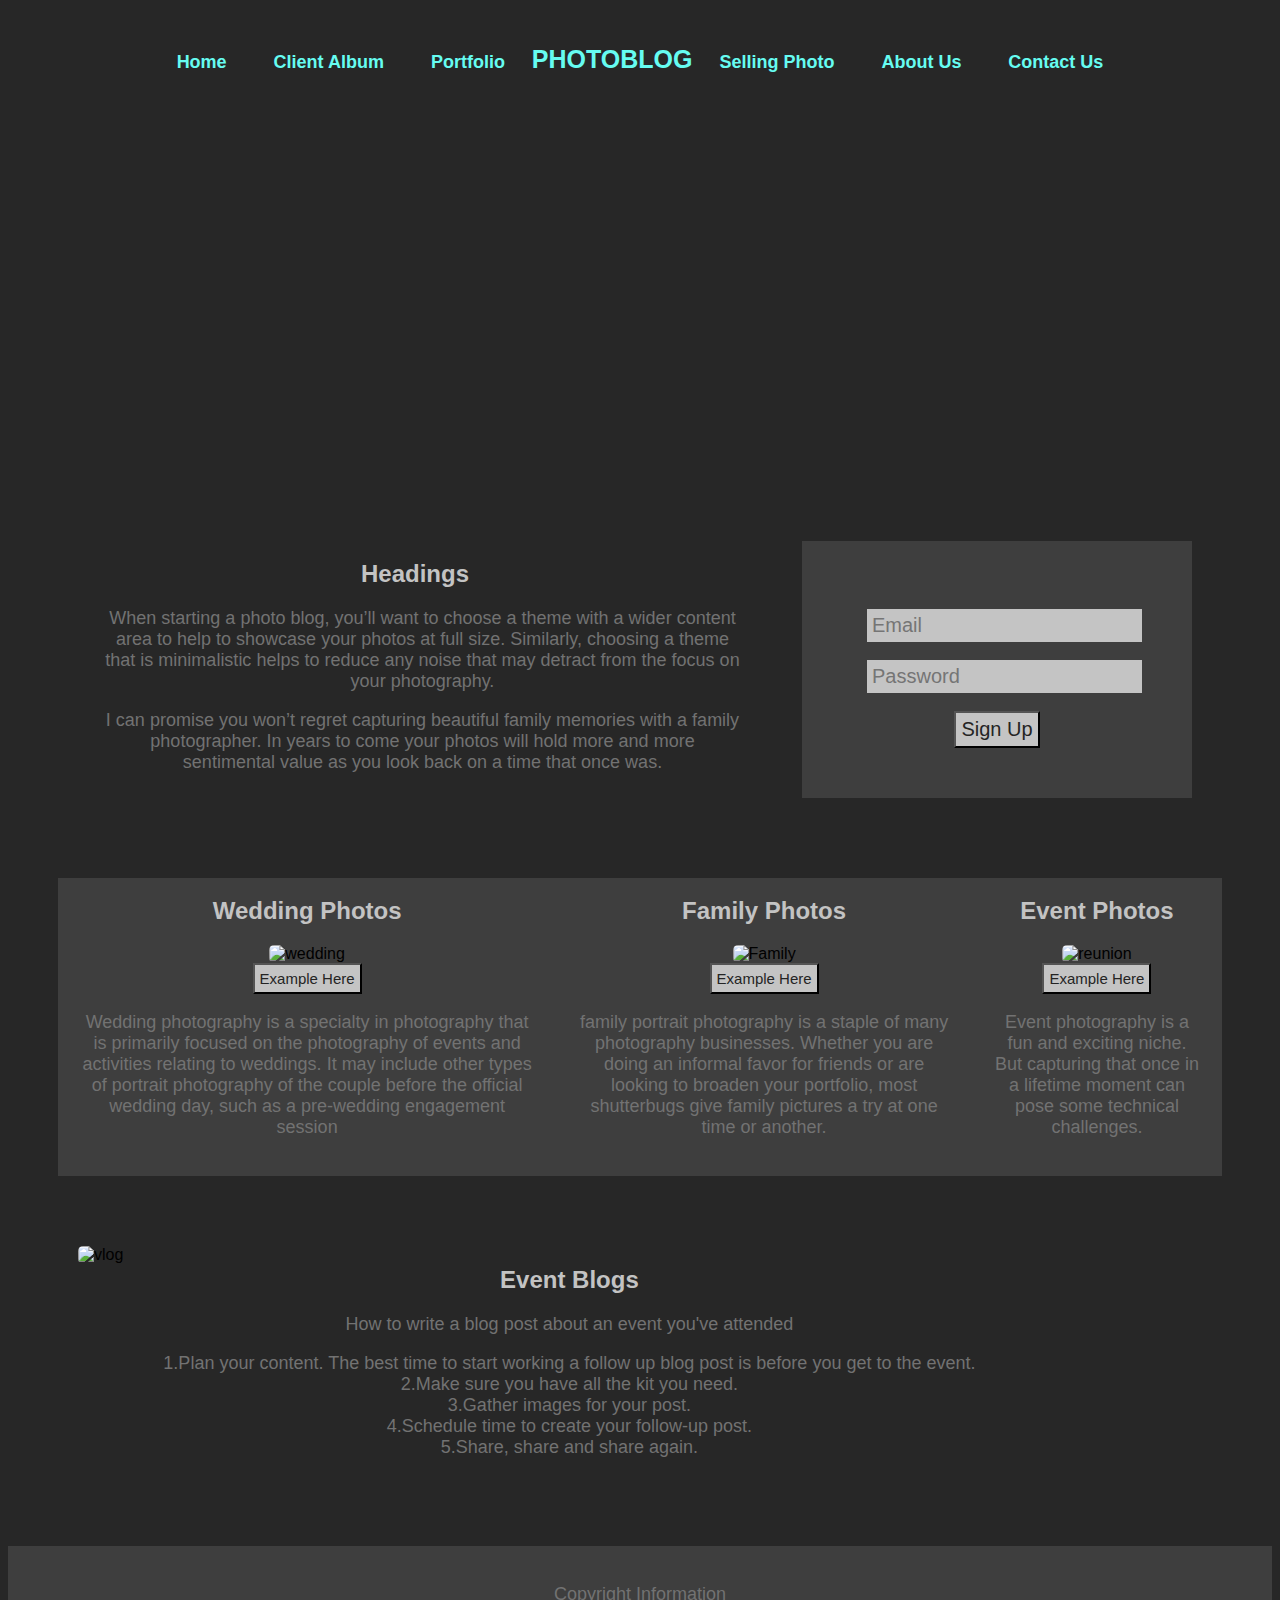
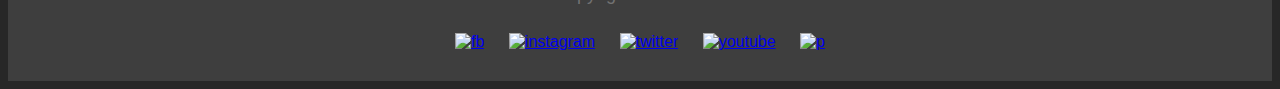
==== index.html @ dfdb255a "Add files via upload" ====
<!DOCTYPE html>
<html lang="en">
<head>
	<meta charset="UTF-8">
	<title>Photoblog Photography</title>
	<link rel="stylesheet" href="css/main.css">
</head>
<body>
	<header>
		<nav>
		<h1> 
			<a href="index.html">Home</a>
			<a href="Client-Album.html"> Client Album</a>
			<a href="Portfolio.html"> Portfolio</a>
			PHOTOBLOG
			<a href="Selling-Photo.html"> Selling Photo</a>
			<a href="About-Us.html"> About Us</a>
			<a href="Contact-Us.html"> Contact Us</a>     
		</h1>
		</nav>
	</header>
	<div class="banner"></div>

	<div class="header">
		<div>
		<h2>Headings</h2>
		<p>When starting a photo blog, you’ll want to choose a theme with a wider content area to help to showcase your photos at full size. Similarly, choosing a theme that is minimalistic helps to reduce any noise that may detract from the focus on your photography.</p>
		<p>I can promise you won’t regret capturing beautiful family memories with a family photographer. In years to come your photos will hold more and more sentimental value as you look back on a time that once was.</p>
		</div>
		
		<div>
		<form>
			<p><input type="Email" name="email" placeholder="Email" required></p>
			<p><input type="Password" name="email" placeholder="Password" required></p>
			<button type="submit" name="submit">Sign Up</button>	
		</form>
		</div>
	</div>

	<div class="feature">
		<div>
		<h2>Wedding Photos</h2>
		<img src="images/wedding2.jpg" alt="wedding"><br>
		<button type="submit" name="submit">Example Here</button>
		<p>Wedding photography is a specialty in photography that is primarily focused on the photography of events and activities relating to weddings. It may include other types of portrait photography of the couple before the official wedding day, such as a pre-wedding engagement session </p>
		</div>
		
		<div>
		<h2>Family Photos</h2>
		<img src="images/family3.jpg" alt="Family"><br>
		<button type="submit" name="submit">Example Here</button>
		<p>family portrait photography is a staple of many photography businesses. Whether you are doing an informal favor for friends or are looking to broaden your portfolio, most shutterbugs give family pictures a try at one time or another. </p>
		</div>
		
		<div>
		<h2>Event Photos</h2>
		<img src="images/2reunion.jpg" alt="reunion"><br>
		<button type="submit" name="submit">Example Here</button>
		<p>Event photography is a fun and exciting niche. But capturing that once in a lifetime moment can pose some technical challenges. </p>
		</div>
	</div>

	<div class="vlog">
		<div>
		<img src="images/3videoblog.jpg" alt="vlog">
		<div class="centered"><i class="fas fa-play"></i></div>
		</div>
		
		<div>
		<h2>Event Blogs</h2>
		<p>How to write a blog post about an event you've attended</p>
		<p>1.Plan your content. The best time to start working a follow up blog post is before you get to the event. <br>
		2.Make sure you have all the kit you need. <br>
		3.Gather images for your post. <br>
		4.Schedule time to create your follow-up post.<br> 
		5.Share, share and share again.</p>
		</div>
	</div>

	<footer>
		<p>Copyright Information</p>
		<a href="https://www.facebook.com/"><img src="images/fb.png" alt="fb"></a>
		<a href="https://www.instagram.com/"><img src="images/instagram.png" alt="instagram"></a>
		<a href="https://twitter.com/"><img src="images/twitter.png" alt="twitter"></a>
		<a href="https://www.youtube.com/"><img src="images/youtube.png" alt="youtube"></a>
		<a href="https://www.pinterest.ph/"><img src="images/p.png" alt="p"></a>
	</footer>
</body>
</html>
---- css/main.css ----
body{
	background-color: #272727;
	text-align: center;
	font-family: arial, Sans-serif;
}

h1{
	color: #66fcf1;
}

h2{
	color: #c3c3c3;
}

p{
	font-size: 18px;
	color: #727272;
}

header{
	padding: 20px;
}

header h1{
	font-size: 25px;
	color: #66fcf1;
}

header a{
	text-decoration: none;
	background-color: #272727;
	font-size: 18px;
	color: #66fcf1;
	padding-left: 20px;
	padding-right: 20px;
}

.banner{
	background-image: url(../images/1headerpic.jpg);
	background-size: cover;
	height: 350px;
}

.header{
	display: flex;
	margin: 50px;
}

.header div{
	padding: 30px;
}

.header form{
	padding: 50px;
	background-color: #3E3E3E;
}

.header input{
	padding: 5px;
	font-size: 20px;
	color:#626262;
	background-color: #C4C4C4;
	border: none;
}

.header button{
	padding: 5px;
	font-size: 20px;
	color: #242424;
	background-color: #C4C4C4;
}
.header p{
	margin-left: 15px;
	margin-left: 15px;
}
.feature{
	display: flex;
	margin-left: 50px;
	margin-right: 50px;
	margin-bottom: 50px;
}

.feature div{
	text-align: center;
	background-color: #3E3E3E; 
	padding-left: 20px;
	padding-right: 20px;
	padding-bottom: 20px;
}

.feature img{
	width: 300px;
	height: 200px;
	border-radius: 5px;
}
.feature p{
	text-align: center;
}

.feature button{
	padding: 5px;
	font-size: 15px;
	color: #242424;
	background-color: #C4C4C4;
}

.vlog{
	display: flex;
	margin: 50px;
}

.vlog div{
	padding: 20px;
}

.vlog img{
	width: 500px;
	height: 262px;
	border-radius: 5px;
}

.vlog button{
	padding: 5px;
	font-size: 15px;
	color: #242424;
	background-color: #C4C4C4;
	margin-left: 10px
	
}

.identity{
	color: #c3c3c3;
	margin: 50px;
}

.identity p, h3{
	text-align: left;
}

.identity img{
	width: 300px;
	height: auto;
	border-radius: 20px;
}

.contact{
	display: flex;
	margin-left: 50px;
	margin-right: 50px;
	margin-bottom: 50px;
}

.contact div{
	padding: 20px;

}

.contact input{
	padding: 13px;
	font-size: 18px;
	color:#626262;
	background-color: #C4C4C4;
	border: none;
	width: 40%;
}

textarea{
	padding: 10px;
	color:#626262;
	background-color: #C4C4C4;
	font-size: 18px;
	font-family: arial, Sans-serif;
	width: 85%;
}

.contact button{
	padding: 10px;
	font-size: 20px;
	color: #242424;
	background-color: #C4C4C4;
}

footer{
	padding: 20px;
	background-color: #3E3E3E;
}

footer img{
	width: 30px;
	padding: 10px;
}
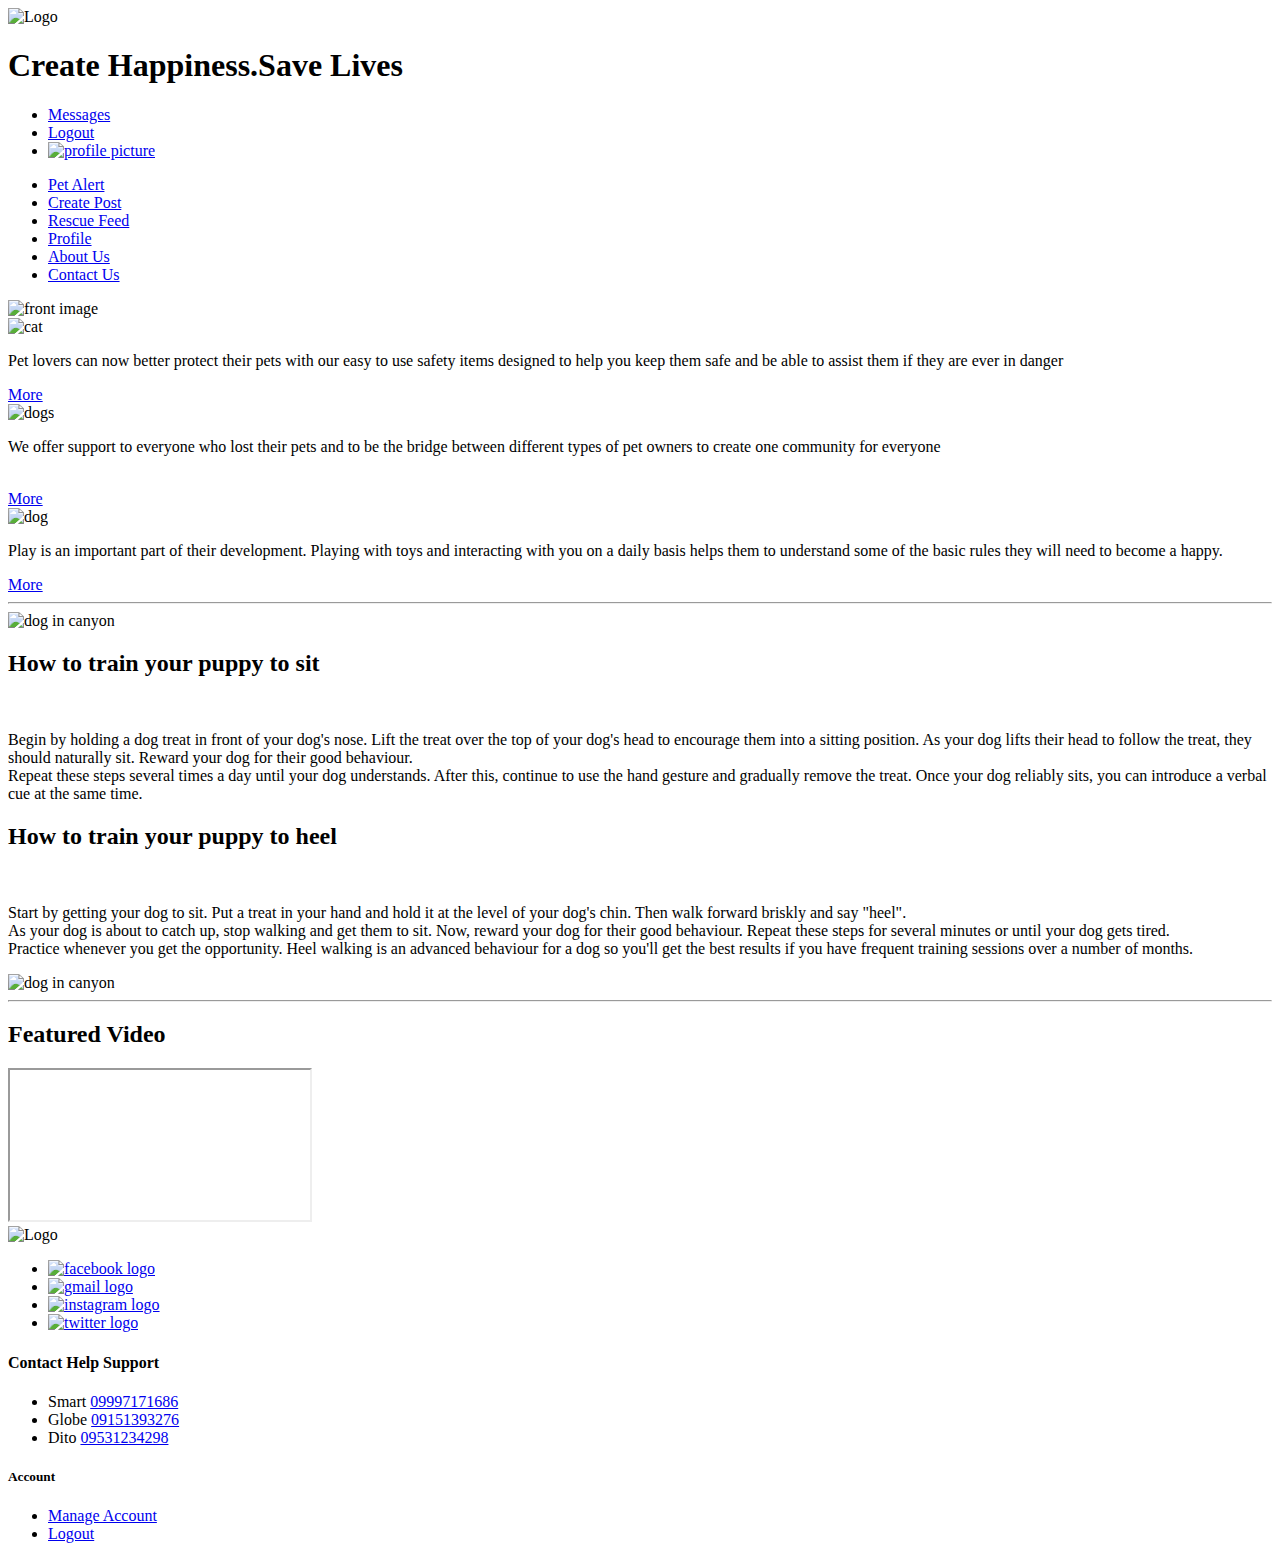
==== commit 0a6c4833: "Update index.html" ====
--- a/index.html
+++ b/index.html
@@ -1,89 +1,115 @@
 <!DOCTYPE html>
 <html lang="en">
 <head>
-	<meta charset="UTF-8">
-	<title>Photoblog Photography</title>
-	<link rel="stylesheet" href="css/main.css">
+	<link rel="shortcut icon" href="img/icon.ico"/>
+	<meta charset="utf-8">
+	<title>Pet Alert</title>
+	<link rel="stylesheet" type="text/css" href="css/headfoot.css">
+	<link rel="stylesheet" type="text/css" href="css/petalert.css">
+	<link href="https://fonts.googleapis.com/css2?family=Patrick+Hand+SC&display=swap" rel="stylesheet">
 </head>
 <body>
-	<header>
-		<nav>
-		<h1> 
-			<a href="index.html">Home</a>
-			<a href="Client-Album.html"> Client Album</a>
-			<a href="Portfolio.html"> Portfolio</a>
-			PHOTOBLOG
-			<a href="Selling-Photo.html"> Selling Photo</a>
-			<a href="About-Us.html"> About Us</a>
-			<a href="Contact-Us.html"> Contact Us</a>     
-		</h1>
-		</nav>
-	</header>
-	<div class="banner"></div>
+<header>
+	<div><img src="img/head/logo.png" alt="Logo" height="100"></div>
+	<h1>Create Happiness.Save Lives</h1>
+	<nav>
+		<ul>
+			<li><a href="#">Messages</a></li>
+			<li><a href="html/login.html">Logout</a></li>
+			<li><a href="html/settings.html"><img src="img/head/pp.png" alt="profile picture"></a></li>
+		</ul>
+		<ul>
+			<li><a href="index.html">Pet Alert</a></li>
+			<li><a href="html/createpost.html">Create Post</a></li>
+			<li><a href="html/wall.html">Rescue Feed</a></li>
+			<li><a href="html/profile.html">Profile</a></li>
+			<li><a href="html/about.html">About Us</a></li>
+			<li><a href="html/contact.html">Contact Us</a></li>
+		</ul>
+	</nav>
+</header>
+	<div class="logo">
+		<img src="img/home/front.png" alt="front image" height="300">
+	</div>
+<main>
+	<section>
+		<img src="img/home/img1.png" alt="cat">
+		<p>Pet lovers can now better protect their pets with our easy to use safety items designed to help you keep them safe and be able to assist them if they are ever in danger</p>
+		<div class="button"><div><a href="#">More</a></div></div>
+	</section>
+	<section>
+		<img src="img/home/img2.png" alt="dogs">
+		<p>We offer support to everyone who lost their pets and to be the bridge between different types of pet owners to create one community for everyone </p><br>  
+		<div class="button"><div><a href="#">More</a></div></div>
+	</section>
+	<section>
+		<img src="img/home/img3.png" alt="dog">
+		<p>Play is an important part of their development. Playing with toys and interacting with you on a daily basis helps them to understand some of the basic rules they will need to become a happy. </p>
+		<div class="button"><div><a href="#">More</a></div></div>
+	</section>
+</main>
+<div><hr></div>
+<div class="main2">
+	<section>
+		<div>
+		<img src="img/home/lorem1.png" alt="dog in canyon">
+		</div>
+		<div>
+		<h2>How to train your puppy to sit</h2><br>
+		<p>Begin by holding a dog treat in front of your dog's nose. Lift the treat over the top of your dog's head to encourage them into a sitting position. As your dog lifts their head to follow the treat, they should naturally sit. Reward your dog for their good behaviour. <br>
+		Repeat these steps several times a day until your dog understands. After this, continue to use the hand gesture and gradually remove the treat. Once your dog reliably sits, you can introduce a verbal cue at the same time. <br></p>
+		</div>
+	</section>	
+	<section>
+		<div>
+		<h2>How to train your puppy to heel</h2><br>
+		<p>Start by getting your dog to sit. Put a treat in your hand and hold it at the level of your dog's chin. Then walk forward briskly and say "heel". <br>
+		As your dog is about to catch up, stop walking and get them to sit. Now, reward your dog for their good behaviour. Repeat these steps for several minutes or until your dog gets tired. <br>
+		Practice whenever you get the opportunity. Heel walking is an advanced behaviour for a dog so you'll get the best results if you have frequent training sessions over a number of months.</p>
+		</div>
+		<div>
+		<img src="img/home/lorem1.png" alt="dog in canyon">
+		</div>
 
-	<div class="header">
-		<div>
-		<h2>Headings</h2>
-		<p>When starting a photo blog, you’ll want to choose a theme with a wider content area to help to showcase your photos at full size. Similarly, choosing a theme that is minimalistic helps to reduce any noise that may detract from the focus on your photography.</p>
-		<p>I can promise you won’t regret capturing beautiful family memories with a family photographer. In years to come your photos will hold more and more sentimental value as you look back on a time that once was.</p>
-		</div>
-		
-		<div>
-		<form>
-			<p><input type="Email" name="email" placeholder="Email" required></p>
-			<p><input type="Password" name="email" placeholder="Password" required></p>
-			<button type="submit" name="submit">Sign Up</button>	
-		</form>
-		</div>
+	</section>	
+</div>
+<div><hr></div>
+<div class="video">
+		<h2>Featured Video</h2>
+	<div>
+		<iframe src="https://www.youtube.com/embed/e6ekOvCAlBU"></iframe>
 	</div>
+</div>
 
-	<div class="feature">
-		<div>
-		<h2>Wedding Photos</h2>
-		<img src="images/wedding2.jpg" alt="wedding"><br>
-		<button type="submit" name="submit">Example Here</button>
-		<p>Wedding photography is a specialty in photography that is primarily focused on the photography of events and activities relating to weddings. It may include other types of portrait photography of the couple before the official wedding day, such as a pre-wedding engagement session </p>
-		</div>
-		
-		<div>
-		<h2>Family Photos</h2>
-		<img src="images/family3.jpg" alt="Family"><br>
-		<button type="submit" name="submit">Example Here</button>
-		<p>family portrait photography is a staple of many photography businesses. Whether you are doing an informal favor for friends or are looking to broaden your portfolio, most shutterbugs give family pictures a try at one time or another. </p>
-		</div>
-		
-		<div>
-		<h2>Event Photos</h2>
-		<img src="images/2reunion.jpg" alt="reunion"><br>
-		<button type="submit" name="submit">Example Here</button>
-		<p>Event photography is a fun and exciting niche. But capturing that once in a lifetime moment can pose some technical challenges. </p>
-		</div>
-	</div>
-
-	<div class="vlog">
-		<div>
-		<img src="images/3videoblog.jpg" alt="vlog">
-		<div class="centered"><i class="fas fa-play"></i></div>
-		</div>
-		
-		<div>
-		<h2>Event Blogs</h2>
-		<p>How to write a blog post about an event you've attended</p>
-		<p>1.Plan your content. The best time to start working a follow up blog post is before you get to the event. <br>
-		2.Make sure you have all the kit you need. <br>
-		3.Gather images for your post. <br>
-		4.Schedule time to create your follow-up post.<br> 
-		5.Share, share and share again.</p>
-		</div>
-	</div>
-
-	<footer>
-		<p>Copyright Information</p>
-		<a href="https://www.facebook.com/"><img src="images/fb.png" alt="fb"></a>
-		<a href="https://www.instagram.com/"><img src="images/instagram.png" alt="instagram"></a>
-		<a href="https://twitter.com/"><img src="images/twitter.png" alt="twitter"></a>
-		<a href="https://www.youtube.com/"><img src="images/youtube.png" alt="youtube"></a>
-		<a href="https://www.pinterest.ph/"><img src="images/p.png" alt="p"></a>
-	</footer>
+<footer>
+	<div>
+	<section>
+		<img class="img" src="img/head/logo.png" alt="Logo" height="100">
+		<ul>
+			<li><a href="http://www.facebook.com"><img src="img/foot/fb.png" alt="facebook logo"></a></li>
+			<li><a href="http://www.Gmail.com"><img src="img/foot/gm.png" alt="gmail logo"></a></li>
+			<li><a href="http://www.Instagram.com"><img src="img/foot/ig.png" alt="instagram logo"></a></li>
+			<li><a href="http://www.Twitter.com"><img src="img/foot/tw.png" alt="twitter logo"></a></li>
+		</ul>
+	</section>
+	<section></section>
+	<section>
+		<h4>Contact Help Support</h4>
+		<ul>
+			<li>Smart  <a href="tel:+639997171686">  09997171686</a></li>
+			<li>Globe  <a href="tel:+639151393276">  09151393276</a></li>
+			<li>Dito  <a href="tel:+639531234298">  09531234298</a></li>
+		</ul>
+	</section>
+	<section></section>
+	<section>
+		<h5>Account</h5>
+		<ul>
+			<li><a href="#">Manage Account</a></li>
+			<li><a href="html/register.html">Logout</a></li>
+		</ul>
+	</section>
+</div>
+</footer>
 </body>
-</html>+</html>
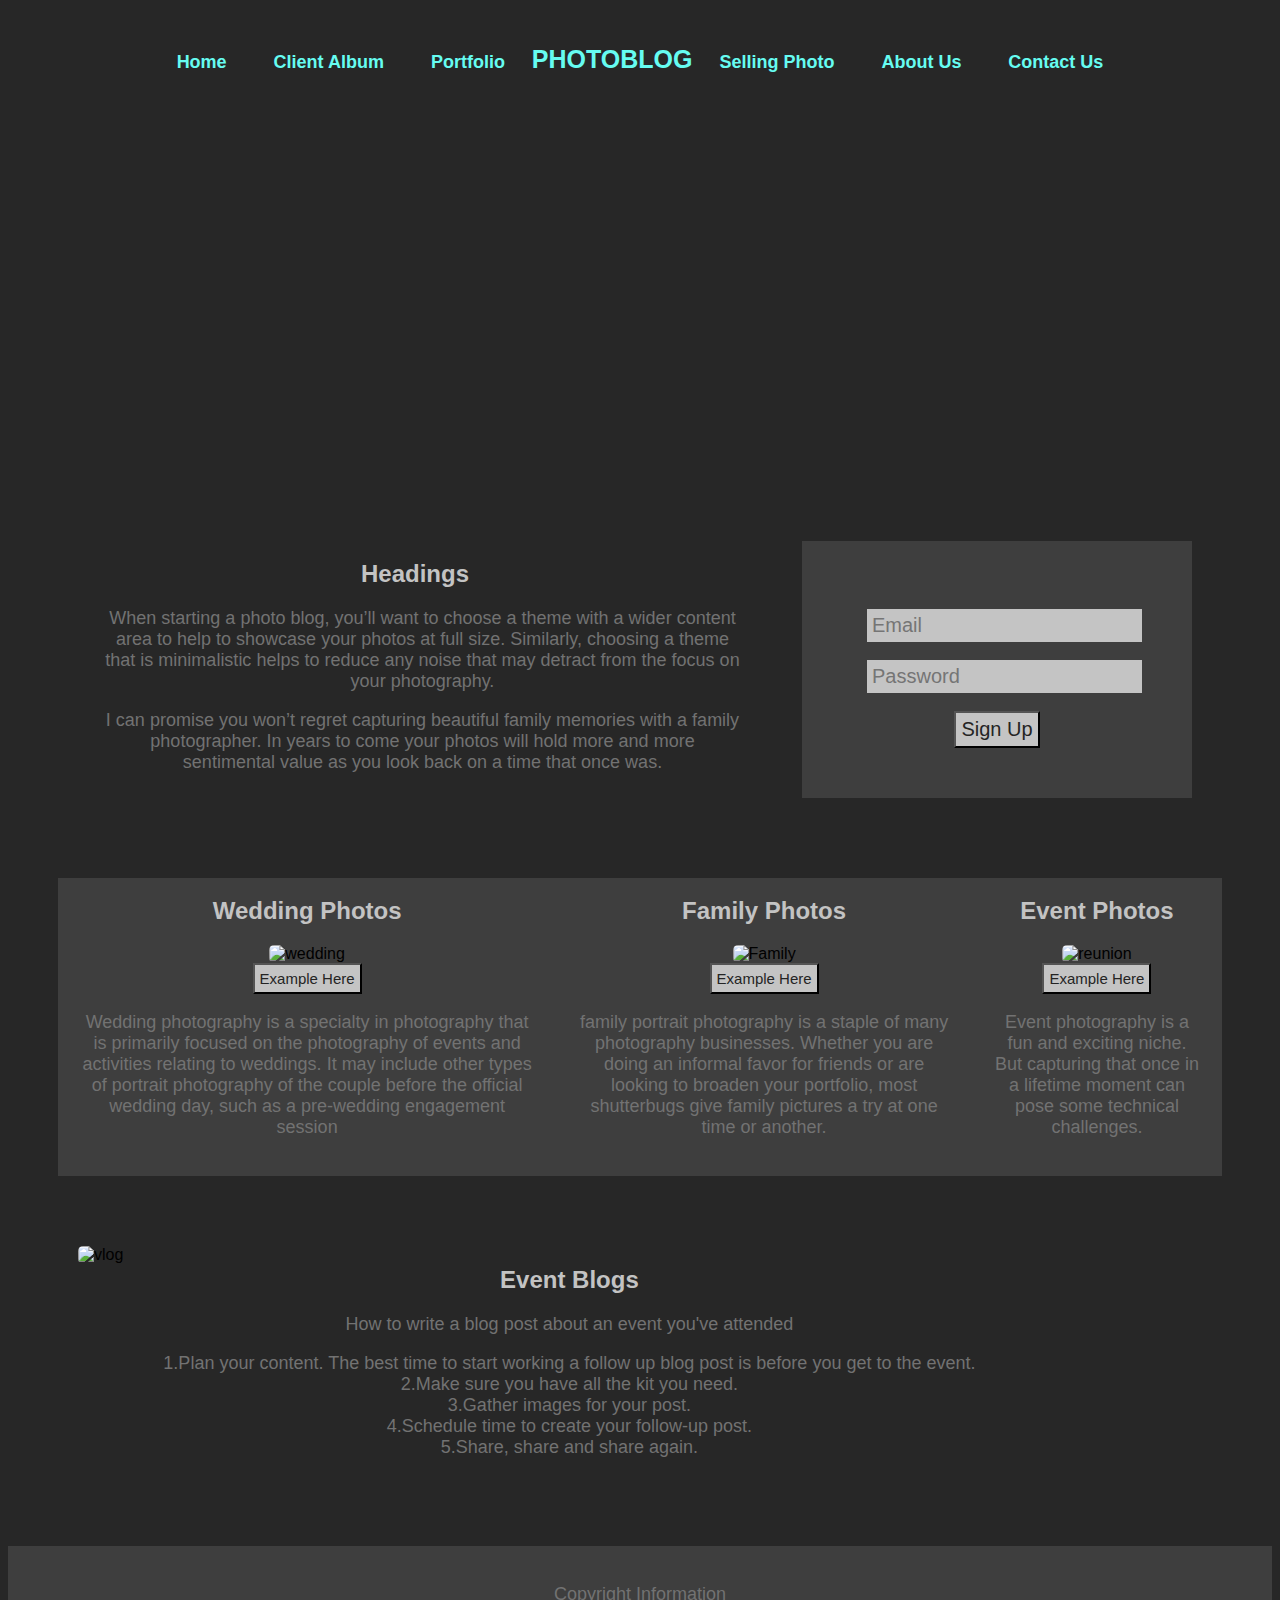
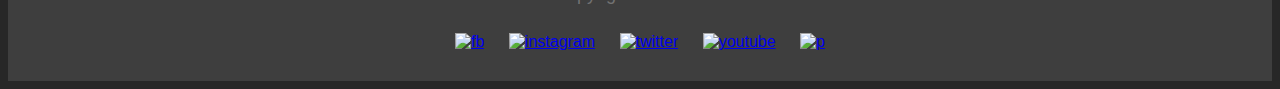
==== commit 7c5d4f30: "Update index.html" ====
--- a/index.html
+++ b/index.html
@@ -1,115 +1,89 @@
 <!DOCTYPE html>
 <html lang="en">
 <head>
-	<link rel="shortcut icon" href="img/icon.ico"/>
-	<meta charset="utf-8">
-	<title>Pet Alert</title>
-	<link rel="stylesheet" type="text/css" href="css/headfoot.css">
-	<link rel="stylesheet" type="text/css" href="css/petalert.css">
-	<link href="https://fonts.googleapis.com/css2?family=Patrick+Hand+SC&display=swap" rel="stylesheet">
+	<meta charset="UTF-8">
+	<title>Photoblog Photography</title>
+	<link rel="stylesheet" href="css/main.css">
 </head>
 <body>
-<header>
-	<div><img src="img/head/logo.png" alt="Logo" height="100"></div>
-	<h1>Create Happiness.Save Lives</h1>
-	<nav>
-		<ul>
-			<li><a href="#">Messages</a></li>
-			<li><a href="html/login.html">Logout</a></li>
-			<li><a href="html/settings.html"><img src="img/head/pp.png" alt="profile picture"></a></li>
-		</ul>
-		<ul>
-			<li><a href="index.html">Pet Alert</a></li>
-			<li><a href="html/createpost.html">Create Post</a></li>
-			<li><a href="html/wall.html">Rescue Feed</a></li>
-			<li><a href="html/profile.html">Profile</a></li>
-			<li><a href="html/about.html">About Us</a></li>
-			<li><a href="html/contact.html">Contact Us</a></li>
-		</ul>
-	</nav>
-</header>
-	<div class="logo">
-		<img src="img/home/front.png" alt="front image" height="300">
+	<header>
+		<nav>
+		<h1> 
+			<a href="index.html">Home</a>
+			<a href="Client-Album.html"> Client Album</a>
+			<a href="Portfolio.html"> Portfolio</a>
+			PHOTOBLOG
+			<a href="Selling-Photo.html"> Selling Photo</a>
+			<a href="About-Us.html"> About Us</a>
+			<a href="Contact-Us.html"> Contact Us</a>     
+		</h1>
+		</nav>
+	</header>
+	<div class="banner"></div>
+
+	<div class="header">
+		<div>
+		<h2>Headings</h2>
+		<p>When starting a photo blog, you’ll want to choose a theme with a wider content area to help to showcase your photos at full size. Similarly, choosing a theme that is minimalistic helps to reduce any noise that may detract from the focus on your photography.</p>
+		<p>I can promise you won’t regret capturing beautiful family memories with a family photographer. In years to come your photos will hold more and more sentimental value as you look back on a time that once was.</p>
+		</div>
+		
+		<div>
+		<form>
+			<p><input type="Email" name="email" placeholder="Email" required></p>
+			<p><input type="Password" name="email" placeholder="Password" required></p>
+			<button type="submit" name="submit">Sign Up</button>	
+		</form>
+		</div>
 	</div>
-<main>
-	<section>
-		<img src="img/home/img1.png" alt="cat">
-		<p>Pet lovers can now better protect their pets with our easy to use safety items designed to help you keep them safe and be able to assist them if they are ever in danger</p>
-		<div class="button"><div><a href="#">More</a></div></div>
-	</section>
-	<section>
-		<img src="img/home/img2.png" alt="dogs">
-		<p>We offer support to everyone who lost their pets and to be the bridge between different types of pet owners to create one community for everyone </p><br>  
-		<div class="button"><div><a href="#">More</a></div></div>
-	</section>
-	<section>
-		<img src="img/home/img3.png" alt="dog">
-		<p>Play is an important part of their development. Playing with toys and interacting with you on a daily basis helps them to understand some of the basic rules they will need to become a happy. </p>
-		<div class="button"><div><a href="#">More</a></div></div>
-	</section>
-</main>
-<div><hr></div>
-<div class="main2">
-	<section>
+
+	<div class="feature">
 		<div>
-		<img src="img/home/lorem1.png" alt="dog in canyon">
+		<h2>Wedding Photos</h2>
+		<img src="images/wedding2.jpg" alt="wedding"><br>
+		<button type="submit" name="submit">Example Here</button>
+		<p>Wedding photography is a specialty in photography that is primarily focused on the photography of events and activities relating to weddings. It may include other types of portrait photography of the couple before the official wedding day, such as a pre-wedding engagement session </p>
 		</div>
+		
 		<div>
-		<h2>How to train your puppy to sit</h2><br>
-		<p>Begin by holding a dog treat in front of your dog's nose. Lift the treat over the top of your dog's head to encourage them into a sitting position. As your dog lifts their head to follow the treat, they should naturally sit. Reward your dog for their good behaviour. <br>
-		Repeat these steps several times a day until your dog understands. After this, continue to use the hand gesture and gradually remove the treat. Once your dog reliably sits, you can introduce a verbal cue at the same time. <br></p>
+		<h2>Family Photos</h2>
+		<img src="images/family3.jpg" alt="Family"><br>
+		<button type="submit" name="submit">Example Here</button>
+		<p>family portrait photography is a staple of many photography businesses. Whether you are doing an informal favor for friends or are looking to broaden your portfolio, most shutterbugs give family pictures a try at one time or another. </p>
 		</div>
-	</section>	
-	<section>
+		
 		<div>
-		<h2>How to train your puppy to heel</h2><br>
-		<p>Start by getting your dog to sit. Put a treat in your hand and hold it at the level of your dog's chin. Then walk forward briskly and say "heel". <br>
-		As your dog is about to catch up, stop walking and get them to sit. Now, reward your dog for their good behaviour. Repeat these steps for several minutes or until your dog gets tired. <br>
-		Practice whenever you get the opportunity. Heel walking is an advanced behaviour for a dog so you'll get the best results if you have frequent training sessions over a number of months.</p>
+		<h2>Event Photos</h2>
+		<img src="images/2reunion.jpg" alt="reunion"><br>
+		<button type="submit" name="submit">Example Here</button>
+		<p>Event photography is a fun and exciting niche. But capturing that once in a lifetime moment can pose some technical challenges. </p>
 		</div>
+	</div>
+
+	<div class="vlog">
 		<div>
-		<img src="img/home/lorem1.png" alt="dog in canyon">
+		<img src="images/3videoblog.jpg" alt="vlog">
+		<div class="centered"><i class="fas fa-play"></i></div>
 		</div>
+		
+		<div>
+		<h2>Event Blogs</h2>
+		<p>How to write a blog post about an event you've attended</p>
+		<p>1.Plan your content. The best time to start working a follow up blog post is before you get to the event. <br>
+		2.Make sure you have all the kit you need. <br>
+		3.Gather images for your post. <br>
+		4.Schedule time to create your follow-up post.<br> 
+		5.Share, share and share again.</p>
+		</div>
+	</div>
 
-	</section>	
-</div>
-<div><hr></div>
-<div class="video">
-		<h2>Featured Video</h2>
-	<div>
-		<iframe src="https://www.youtube.com/embed/e6ekOvCAlBU"></iframe>
-	</div>
-</div>
-
-<footer>
-	<div>
-	<section>
-		<img class="img" src="img/head/logo.png" alt="Logo" height="100">
-		<ul>
-			<li><a href="http://www.facebook.com"><img src="img/foot/fb.png" alt="facebook logo"></a></li>
-			<li><a href="http://www.Gmail.com"><img src="img/foot/gm.png" alt="gmail logo"></a></li>
-			<li><a href="http://www.Instagram.com"><img src="img/foot/ig.png" alt="instagram logo"></a></li>
-			<li><a href="http://www.Twitter.com"><img src="img/foot/tw.png" alt="twitter logo"></a></li>
-		</ul>
-	</section>
-	<section></section>
-	<section>
-		<h4>Contact Help Support</h4>
-		<ul>
-			<li>Smart  <a href="tel:+639997171686">  09997171686</a></li>
-			<li>Globe  <a href="tel:+639151393276">  09151393276</a></li>
-			<li>Dito  <a href="tel:+639531234298">  09531234298</a></li>
-		</ul>
-	</section>
-	<section></section>
-	<section>
-		<h5>Account</h5>
-		<ul>
-			<li><a href="#">Manage Account</a></li>
-			<li><a href="html/register.html">Logout</a></li>
-		</ul>
-	</section>
-</div>
-</footer>
+	<footer>
+		<p>Copyright Information</p>
+		<a href="https://www.facebook.com/"><img src="images/fb.png" alt="fb"></a>
+		<a href="https://www.instagram.com/"><img src="images/instagram.png" alt="instagram"></a>
+		<a href="https://twitter.com/"><img src="images/twitter.png" alt="twitter"></a>
+		<a href="https://www.youtube.com/"><img src="images/youtube.png" alt="youtube"></a>
+		<a href="https://www.pinterest.ph/"><img src="images/p.png" alt="p"></a>
+	</footer>
 </body>
 </html>
--- a/css/main.css
+++ b/css/main.css
@@ -0,0 +1,191 @@
+body{
+	background-color: #272727;
+	text-align: center;
+	font-family: arial, Sans-serif;
+}
+
+h1{
+	color: #66fcf1;
+}
+
+h2{
+	color: #c3c3c3;
+}
+
+p{
+	font-size: 18px;
+	color: #727272;
+}
+
+header{
+	padding: 20px;
+}
+
+header h1{
+	font-size: 25px;
+	color: #66fcf1;
+}
+
+header a{
+	text-decoration: none;
+	background-color: #272727;
+	font-size: 18px;
+	color: #66fcf1;
+	padding-left: 20px;
+	padding-right: 20px;
+}
+
+.banner{
+	background-image: url(../images/1headerpic.jpg);
+	background-size: cover;
+	height: 350px;
+}
+
+.header{
+	display: flex;
+	margin: 50px;
+}
+
+.header div{
+	padding: 30px;
+}
+
+.header form{
+	padding: 50px;
+	background-color: #3E3E3E;
+}
+
+.header input{
+	padding: 5px;
+	font-size: 20px;
+	color:#626262;
+	background-color: #C4C4C4;
+	border: none;
+}
+
+.header button{
+	padding: 5px;
+	font-size: 20px;
+	color: #242424;
+	background-color: #C4C4C4;
+}
+.header p{
+	margin-left: 15px;
+	margin-left: 15px;
+}
+.feature{
+	display: flex;
+	margin-left: 50px;
+	margin-right: 50px;
+	margin-bottom: 50px;
+}
+
+.feature div{
+	text-align: center;
+	background-color: #3E3E3E; 
+	padding-left: 20px;
+	padding-right: 20px;
+	padding-bottom: 20px;
+}
+
+.feature img{
+	width: 300px;
+	height: 200px;
+	border-radius: 5px;
+}
+.feature p{
+	text-align: center;
+}
+
+.feature button{
+	padding: 5px;
+	font-size: 15px;
+	color: #242424;
+	background-color: #C4C4C4;
+}
+
+.vlog{
+	display: flex;
+	margin: 50px;
+}
+
+.vlog div{
+	padding: 20px;
+}
+
+.vlog img{
+	width: 500px;
+	height: 262px;
+	border-radius: 5px;
+}
+
+.vlog button{
+	padding: 5px;
+	font-size: 15px;
+	color: #242424;
+	background-color: #C4C4C4;
+	margin-left: 10px
+	
+}
+
+.identity{
+	color: #c3c3c3;
+	margin: 50px;
+}
+
+.identity p, h3{
+	text-align: left;
+}
+
+.identity img{
+	width: 300px;
+	height: auto;
+	border-radius: 20px;
+}
+
+.contact{
+	display: flex;
+	margin-left: 50px;
+	margin-right: 50px;
+	margin-bottom: 50px;
+}
+
+.contact div{
+	padding: 20px;
+
+}
+
+.contact input{
+	padding: 13px;
+	font-size: 18px;
+	color:#626262;
+	background-color: #C4C4C4;
+	border: none;
+	width: 40%;
+}
+
+textarea{
+	padding: 10px;
+	color:#626262;
+	background-color: #C4C4C4;
+	font-size: 18px;
+	font-family: arial, Sans-serif;
+	width: 85%;
+}
+
+.contact button{
+	padding: 10px;
+	font-size: 20px;
+	color: #242424;
+	background-color: #C4C4C4;
+}
+
+footer{
+	padding: 20px;
+	background-color: #3E3E3E;
+}
+
+footer img{
+	width: 30px;
+	padding: 10px;
+}